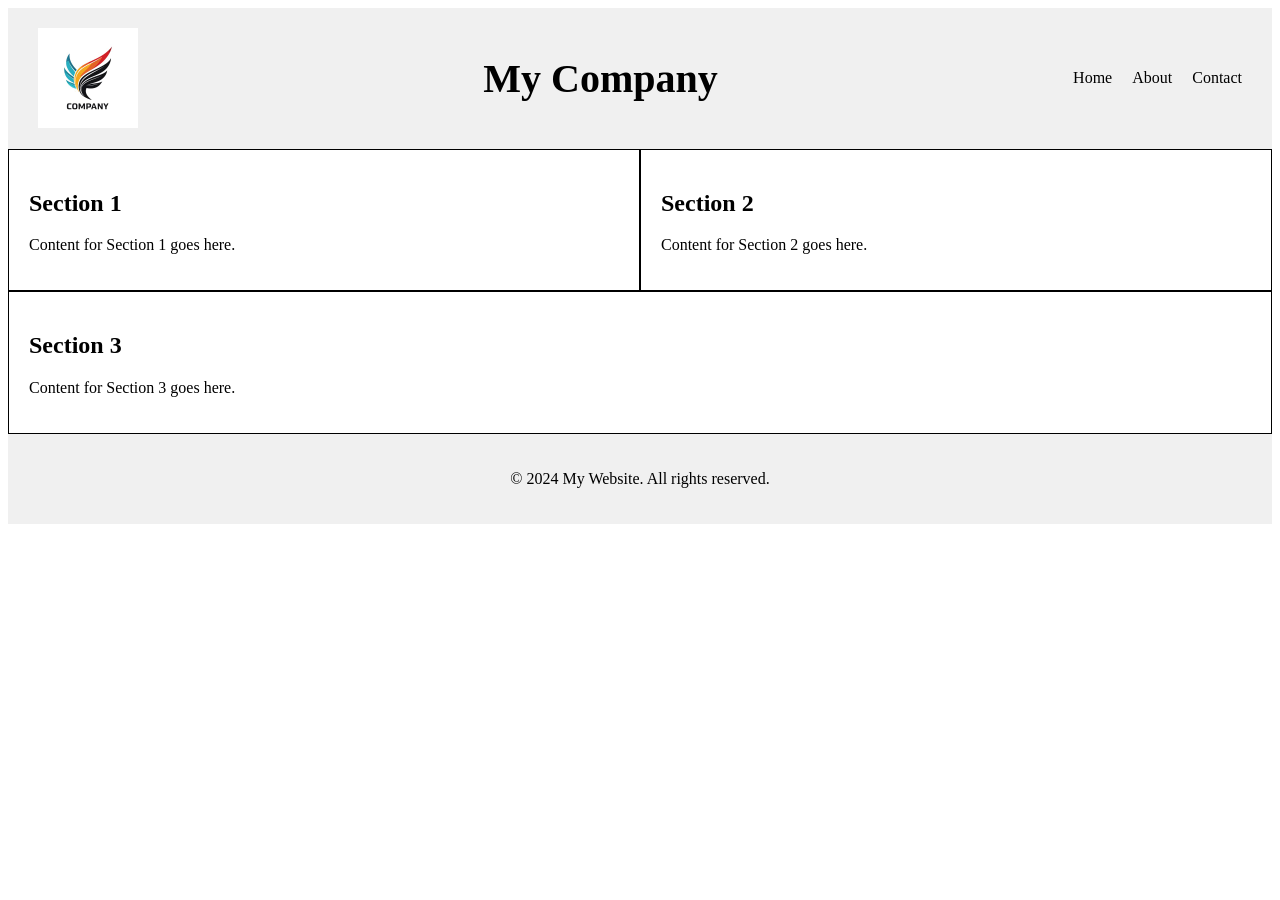
==== index.html @ ba5afc96 "Add files via upload" ====
<html lang="en">
<head>
    <meta charset="UTF-8">
    <meta name="viewport" content="width=device-width, initial-scale=1.0">
    <title>Document</title>
    <link rel="stylesheet" href="styles.css">
</head>
<body>
    <header>
        <div>
            <a href="#"><img src="images/logo1.jpg" alt="company Logo" class="logo"></a>
        </div>
        <h1>My Company</h1>
        <nav>
            <ul>
                <li><a href="#">Contact</a></li>
                <li><a href="#">About</a></li>
                <li><a href="#">Home</a></li>
            </ul>
        </nav>
    </header>
    <div class="container">
        <div class="section">
            <h2>Section 1</h2>
            <p>Content for Section 1 goes here.</p>
        </div>
        <div class="section">
            <h2>Section 2</h2>
            <p>Content for Section 2 goes here.</p>
        </div>
    </div>
    <div class="container">
        <div class="section">
            <h2>Section 3</h2>
            <p>Content for Section 3 goes here.</p>
        </div>
    </div>
    <footer>
        <p>&copy; 2024 My Website. All rights reserved.</p>
    </footer>
</body>
</html>
---- styles.css ----
header {
    background-color: #f0f0f0;
    padding: 20px;
    display: flex;
    justify-content: space-between;
    align-items: center;
}

.logo {
    width: 100px; 
    height: auto;
    margin-left: 10px;
}

header h1 {
    font-size: 40px;
}

nav ul {
    list-style-type: none;
    margin: 0;
    padding: 0;
    overflow: hidden;
}

nav li {
    float: right;
}

nav li a {
    display: block;
    color: black;
    text-align: center;
    padding: 0px 10px;
    text-decoration: none;
}

nav li a:hover {
    background-color: #ddd;
}

.container {
    display: flex;
}

.section {
    flex: 1;
    padding: 20px;
    border: 1px solid black;
}

footer {
    background-color: #f0f0f0;
    padding: 20px;
    text-align: center;
}
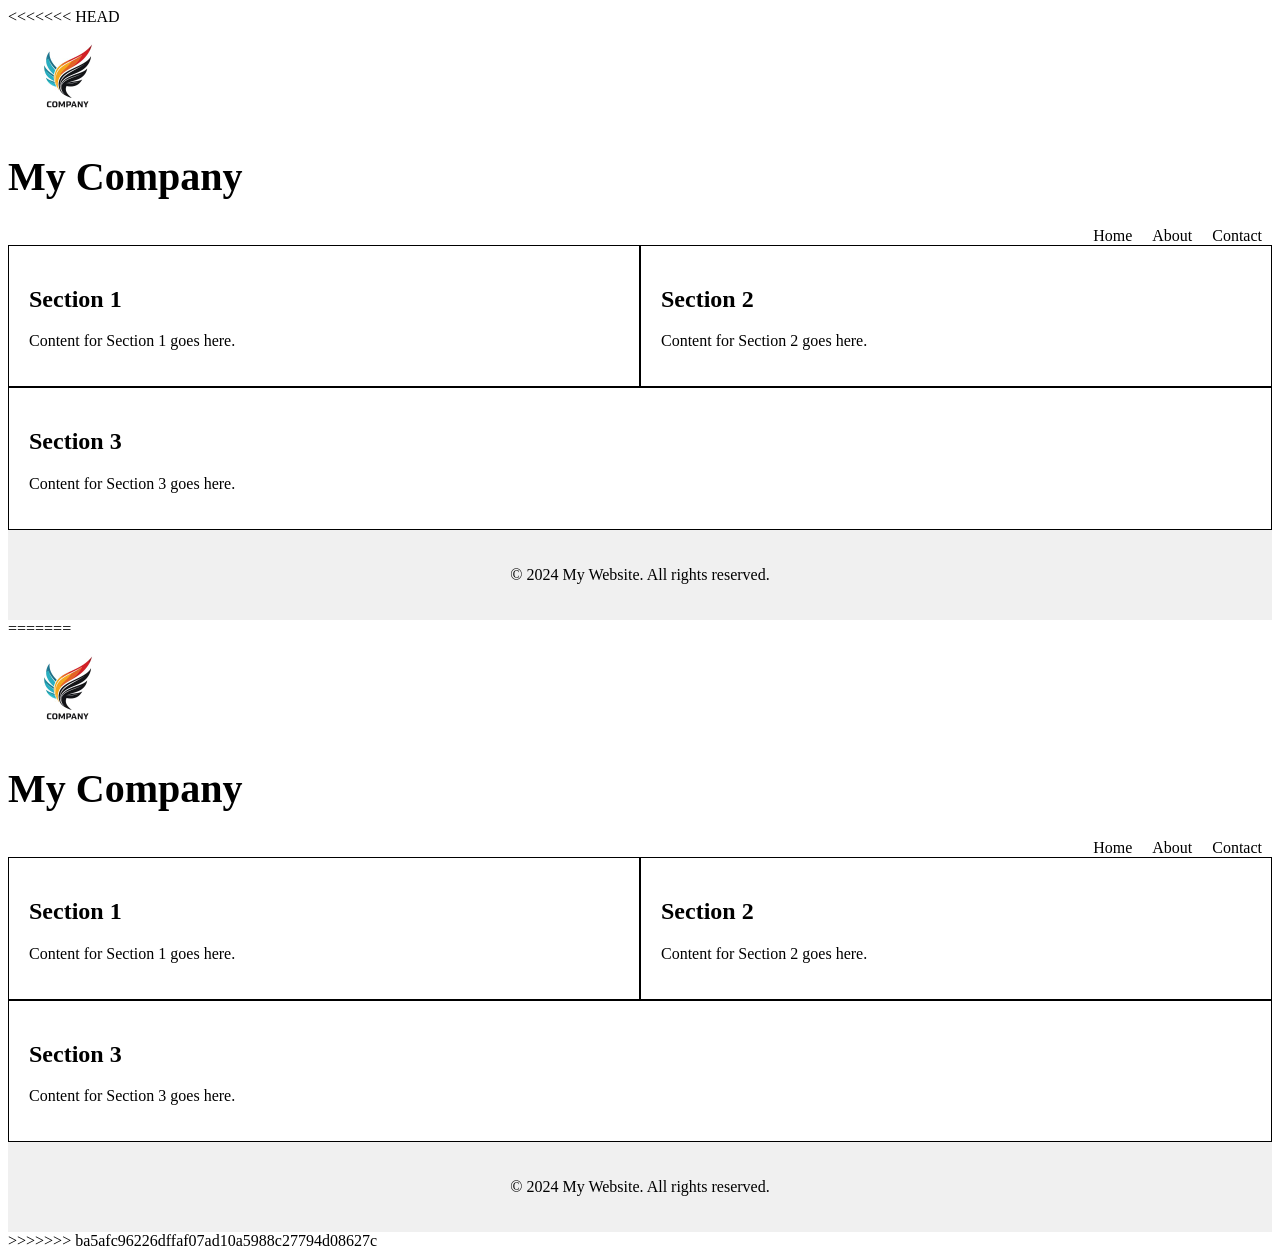
==== commit d8bc0eec: "Merge branch 'main' of https://github.com/priyaundu/priyahome" ====
--- a/index.html
+++ b/index.html
@@ -1,42 +1,86 @@
-<html lang="en">
-<head>
-    <meta charset="UTF-8">
-    <meta name="viewport" content="width=device-width, initial-scale=1.0">
-    <title>Document</title>
-    <link rel="stylesheet" href="styles.css">
-</head>
-<body>
-    <header>
-        <div>
-            <a href="#"><img src="images/logo1.jpg" alt="company Logo" class="logo"></a>
-        </div>
-        <h1>My Company</h1>
-        <nav>
-            <ul>
-                <li><a href="#">Contact</a></li>
-                <li><a href="#">About</a></li>
-                <li><a href="#">Home</a></li>
-            </ul>
-        </nav>
-    </header>
-    <div class="container">
-        <div class="section">
-            <h2>Section 1</h2>
-            <p>Content for Section 1 goes here.</p>
-        </div>
-        <div class="section">
-            <h2>Section 2</h2>
-            <p>Content for Section 2 goes here.</p>
-        </div>
-    </div>
-    <div class="container">
-        <div class="section">
-            <h2>Section 3</h2>
-            <p>Content for Section 3 goes here.</p>
-        </div>
-    </div>
-    <footer>
-        <p>&copy; 2024 My Website. All rights reserved.</p>
-    </footer>
-</body>
+<<<<<<< HEAD
+<html lang="en">
+<head>
+    <meta charset="UTF-8">
+    <meta name="viewport" content="width=device-width, initial-scale=1.0">
+    <title>Document</title>
+    <link rel="stylesheet" href="styles.css">
+</head>
+<body>
+    <header>
+        <div>
+            <a href="#"><img src="images/logo1.jpg" alt="company Logo" class="logo"></a>
+        </div>
+        <h1>My Company</h1>
+        <nav>
+            <ul>
+                <li><a href="#">Contact</a></li>
+                <li><a href="#">About</a></li>
+                <li><a href="#">Home</a></li>
+            </ul>
+        </nav>
+    </header>
+    <div class="container">
+        <div class="section">
+            <h2>Section 1</h2>
+            <p>Content for Section 1 goes here.</p>
+        </div>
+        <div class="section">
+            <h2>Section 2</h2>
+            <p>Content for Section 2 goes here.</p>
+        </div>
+    </div>
+    <div class="container">
+        <div class="section">
+            <h2>Section 3</h2>
+            <p>Content for Section 3 goes here.</p>
+        </div>
+    </div>
+    <footer>
+        <p>&copy; 2024 My Website. All rights reserved.</p>
+    </footer>
+</body>
+=======
+<html lang="en">
+<head>
+    <meta charset="UTF-8">
+    <meta name="viewport" content="width=device-width, initial-scale=1.0">
+    <title>Document</title>
+    <link rel="stylesheet" href="styles.css">
+</head>
+<body>
+    <header>
+        <div>
+            <a href="#"><img src="images/logo1.jpg" alt="company Logo" class="logo"></a>
+        </div>
+        <h1>My Company</h1>
+        <nav>
+            <ul>
+                <li><a href="#">Contact</a></li>
+                <li><a href="#">About</a></li>
+                <li><a href="#">Home</a></li>
+            </ul>
+        </nav>
+    </header>
+    <div class="container">
+        <div class="section">
+            <h2>Section 1</h2>
+            <p>Content for Section 1 goes here.</p>
+        </div>
+        <div class="section">
+            <h2>Section 2</h2>
+            <p>Content for Section 2 goes here.</p>
+        </div>
+    </div>
+    <div class="container">
+        <div class="section">
+            <h2>Section 3</h2>
+            <p>Content for Section 3 goes here.</p>
+        </div>
+    </div>
+    <footer>
+        <p>&copy; 2024 My Website. All rights reserved.</p>
+    </footer>
+</body>
+>>>>>>> ba5afc96226dffaf07ad10a5988c27794d08627c
 </html>
--- a/styles.css
+++ b/styles.css
@@ -1,56 +1,115 @@
-header {
-    background-color: #f0f0f0;
-    padding: 20px;
-    display: flex;
-    justify-content: space-between;
-    align-items: center;
-}
-
-.logo {
-    width: 100px; 
-    height: auto;
-    margin-left: 10px;
-}
-
-header h1 {
-    font-size: 40px;
-}
-
-nav ul {
-    list-style-type: none;
-    margin: 0;
-    padding: 0;
-    overflow: hidden;
-}
-
-nav li {
-    float: right;
-}
-
-nav li a {
-    display: block;
-    color: black;
-    text-align: center;
-    padding: 0px 10px;
-    text-decoration: none;
-}
-
-nav li a:hover {
-    background-color: #ddd;
-}
-
-.container {
-    display: flex;
-}
-
-.section {
-    flex: 1;
-    padding: 20px;
-    border: 1px solid black;
-}
-
-footer {
-    background-color: #f0f0f0;
-    padding: 20px;
-    text-align: center;
-}
+<<<<<<< HEAD
+header {
+    background-color: #f0f0f0;
+    padding: 20px;
+    display: flex;
+    justify-content: space-between;
+    align-items: center;
+}
+
+.logo {
+    width: 100px; 
+    height: auto;
+    margin-left: 10px;
+}
+
+header h1 {
+    font-size: 40px;
+}
+
+nav ul {
+    list-style-type: none;
+    margin: 0;
+    padding: 0;
+    overflow: hidden;
+}
+
+nav li {
+    float: right;
+}
+
+nav li a {
+    display: block;
+    color: black;
+    text-align: center;
+    padding: 0px 10px;
+    text-decoration: none;
+}
+
+nav li a:hover {
+    background-color: #ddd;
+}
+
+.container {
+    display: flex;
+}
+
+.section {
+    flex: 1;
+    padding: 20px;
+    border: 1px solid black;
+}
+
+footer {
+    background-color: #f0f0f0;
+    padding: 20px;
+    text-align: center;
+}
+=======
+header {
+    background-color: #f0f0f0;
+    padding: 20px;
+    display: flex;
+    justify-content: space-between;
+    align-items: center;
+}
+
+.logo {
+    width: 100px; 
+    height: auto;
+    margin-left: 10px;
+}
+
+header h1 {
+    font-size: 40px;
+}
+
+nav ul {
+    list-style-type: none;
+    margin: 0;
+    padding: 0;
+    overflow: hidden;
+}
+
+nav li {
+    float: right;
+}
+
+nav li a {
+    display: block;
+    color: black;
+    text-align: center;
+    padding: 0px 10px;
+    text-decoration: none;
+}
+
+nav li a:hover {
+    background-color: #ddd;
+}
+
+.container {
+    display: flex;
+}
+
+.section {
+    flex: 1;
+    padding: 20px;
+    border: 1px solid black;
+}
+
+footer {
+    background-color: #f0f0f0;
+    padding: 20px;
+    text-align: center;
+}
+>>>>>>> ba5afc96226dffaf07ad10a5988c27794d08627c
--- a/styles.css
+++ b/styles.css
@@ -1,56 +1,115 @@
-header {
-    background-color: #f0f0f0;
-    padding: 20px;
-    display: flex;
-    justify-content: space-between;
-    align-items: center;
-}
-
-.logo {
-    width: 100px; 
-    height: auto;
-    margin-left: 10px;
-}
-
-header h1 {
-    font-size: 40px;
-}
-
-nav ul {
-    list-style-type: none;
-    margin: 0;
-    padding: 0;
-    overflow: hidden;
-}
-
-nav li {
-    float: right;
-}
-
-nav li a {
-    display: block;
-    color: black;
-    text-align: center;
-    padding: 0px 10px;
-    text-decoration: none;
-}
-
-nav li a:hover {
-    background-color: #ddd;
-}
-
-.container {
-    display: flex;
-}
-
-.section {
-    flex: 1;
-    padding: 20px;
-    border: 1px solid black;
-}
-
-footer {
-    background-color: #f0f0f0;
-    padding: 20px;
-    text-align: center;
-}
+<<<<<<< HEAD
+header {
+    background-color: #f0f0f0;
+    padding: 20px;
+    display: flex;
+    justify-content: space-between;
+    align-items: center;
+}
+
+.logo {
+    width: 100px; 
+    height: auto;
+    margin-left: 10px;
+}
+
+header h1 {
+    font-size: 40px;
+}
+
+nav ul {
+    list-style-type: none;
+    margin: 0;
+    padding: 0;
+    overflow: hidden;
+}
+
+nav li {
+    float: right;
+}
+
+nav li a {
+    display: block;
+    color: black;
+    text-align: center;
+    padding: 0px 10px;
+    text-decoration: none;
+}
+
+nav li a:hover {
+    background-color: #ddd;
+}
+
+.container {
+    display: flex;
+}
+
+.section {
+    flex: 1;
+    padding: 20px;
+    border: 1px solid black;
+}
+
+footer {
+    background-color: #f0f0f0;
+    padding: 20px;
+    text-align: center;
+}
+=======
+header {
+    background-color: #f0f0f0;
+    padding: 20px;
+    display: flex;
+    justify-content: space-between;
+    align-items: center;
+}
+
+.logo {
+    width: 100px; 
+    height: auto;
+    margin-left: 10px;
+}
+
+header h1 {
+    font-size: 40px;
+}
+
+nav ul {
+    list-style-type: none;
+    margin: 0;
+    padding: 0;
+    overflow: hidden;
+}
+
+nav li {
+    float: right;
+}
+
+nav li a {
+    display: block;
+    color: black;
+    text-align: center;
+    padding: 0px 10px;
+    text-decoration: none;
+}
+
+nav li a:hover {
+    background-color: #ddd;
+}
+
+.container {
+    display: flex;
+}
+
+.section {
+    flex: 1;
+    padding: 20px;
+    border: 1px solid black;
+}
+
+footer {
+    background-color: #f0f0f0;
+    padding: 20px;
+    text-align: center;
+}
+>>>>>>> ba5afc96226dffaf07ad10a5988c27794d08627c
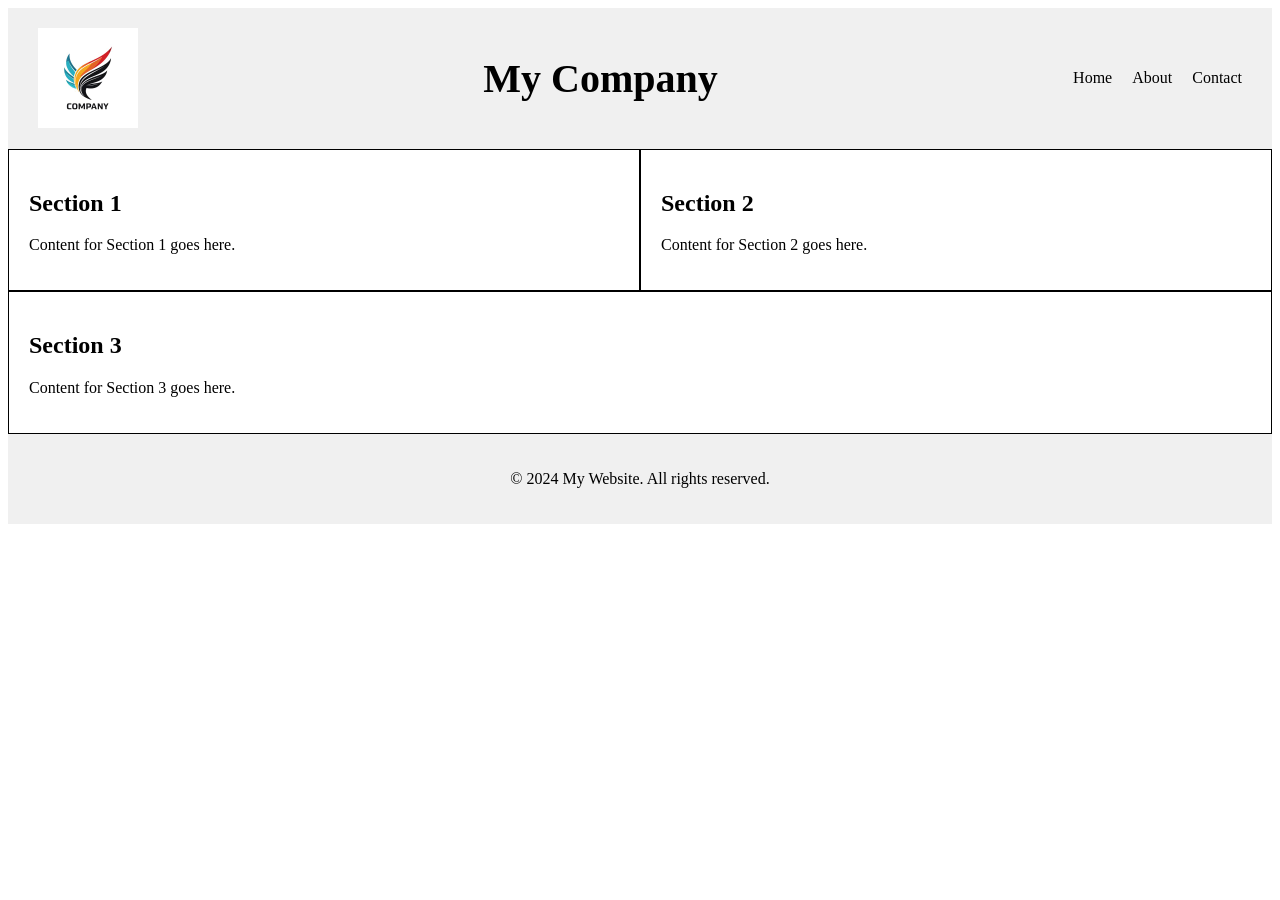
==== commit 3917bc3d: "commit" ====
--- a/index.html
+++ b/index.html
@@ -1,4 +1,3 @@
-<<<<<<< HEAD
 <html lang="en">
 <head>
     <meta charset="UTF-8">
@@ -40,47 +39,4 @@
         <p>&copy; 2024 My Website. All rights reserved.</p>
     </footer>
 </body>
-=======
-<html lang="en">
-<head>
-    <meta charset="UTF-8">
-    <meta name="viewport" content="width=device-width, initial-scale=1.0">
-    <title>Document</title>
-    <link rel="stylesheet" href="styles.css">
-</head>
-<body>
-    <header>
-        <div>
-            <a href="#"><img src="images/logo1.jpg" alt="company Logo" class="logo"></a>
-        </div>
-        <h1>My Company</h1>
-        <nav>
-            <ul>
-                <li><a href="#">Contact</a></li>
-                <li><a href="#">About</a></li>
-                <li><a href="#">Home</a></li>
-            </ul>
-        </nav>
-    </header>
-    <div class="container">
-        <div class="section">
-            <h2>Section 1</h2>
-            <p>Content for Section 1 goes here.</p>
-        </div>
-        <div class="section">
-            <h2>Section 2</h2>
-            <p>Content for Section 2 goes here.</p>
-        </div>
-    </div>
-    <div class="container">
-        <div class="section">
-            <h2>Section 3</h2>
-            <p>Content for Section 3 goes here.</p>
-        </div>
-    </div>
-    <footer>
-        <p>&copy; 2024 My Website. All rights reserved.</p>
-    </footer>
-</body>
->>>>>>> ba5afc96226dffaf07ad10a5988c27794d08627c
 </html>
--- a/styles.css
+++ b/styles.css
@@ -1,4 +1,3 @@
-<<<<<<< HEAD
 header {
     background-color: #f0f0f0;
     padding: 20px;
@@ -54,62 +53,4 @@
     background-color: #f0f0f0;
     padding: 20px;
     text-align: center;
-}
-=======
-header {
-    background-color: #f0f0f0;
-    padding: 20px;
-    display: flex;
-    justify-content: space-between;
-    align-items: center;
-}
-
-.logo {
-    width: 100px; 
-    height: auto;
-    margin-left: 10px;
-}
-
-header h1 {
-    font-size: 40px;
-}
-
-nav ul {
-    list-style-type: none;
-    margin: 0;
-    padding: 0;
-    overflow: hidden;
-}
-
-nav li {
-    float: right;
-}
-
-nav li a {
-    display: block;
-    color: black;
-    text-align: center;
-    padding: 0px 10px;
-    text-decoration: none;
-}
-
-nav li a:hover {
-    background-color: #ddd;
-}
-
-.container {
-    display: flex;
-}
-
-.section {
-    flex: 1;
-    padding: 20px;
-    border: 1px solid black;
-}
-
-footer {
-    background-color: #f0f0f0;
-    padding: 20px;
-    text-align: center;
-}
->>>>>>> ba5afc96226dffaf07ad10a5988c27794d08627c
+}
